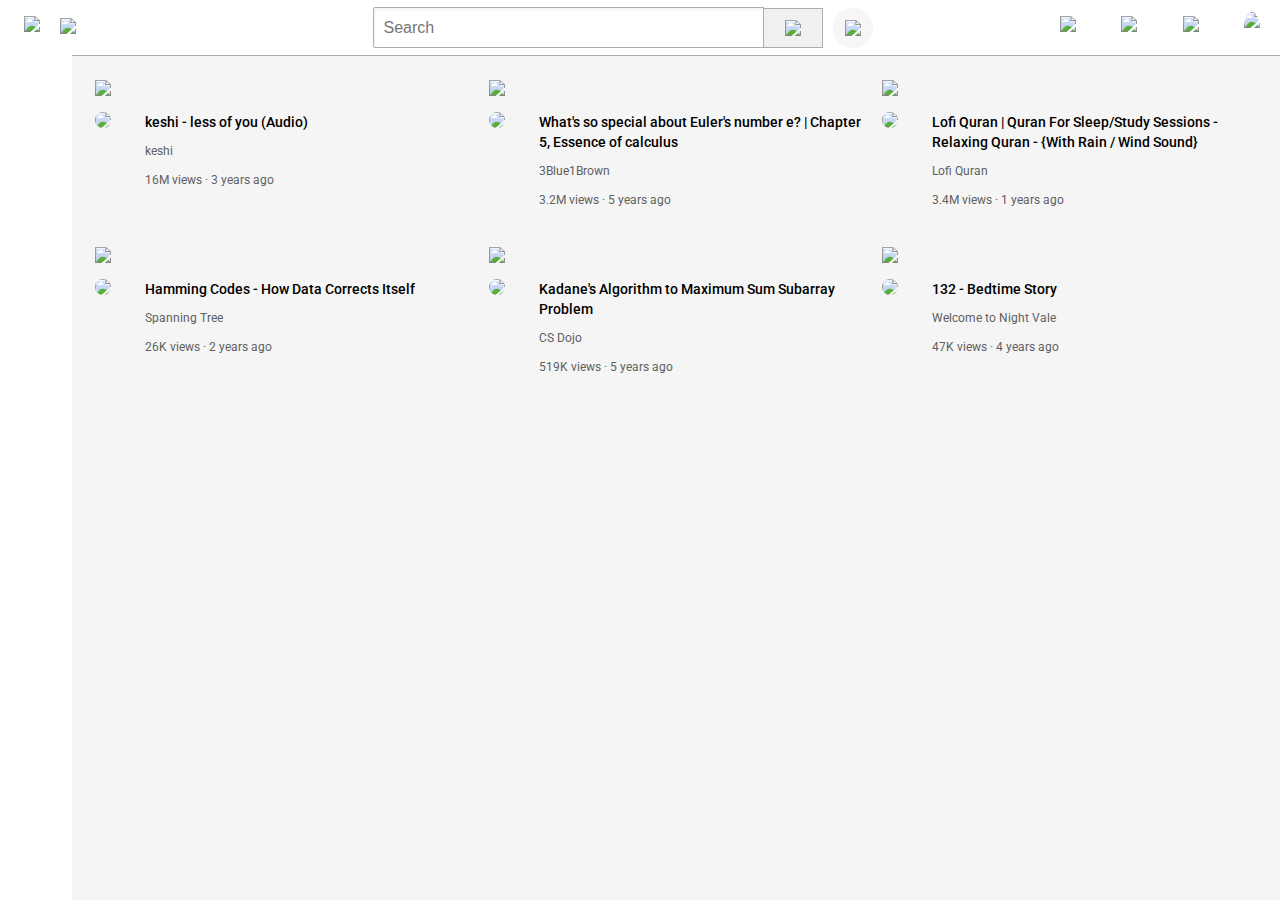
==== index.html @ 7282d74f "-" ====
<!DOCTYPE html>
<html lang="en">
  <head>
    <meta charset="UTF-8" />
    <meta http-equiv="X-UA-Compatible" content="IE=edge" />
    <meta name="viewport" content="width=device-width, initial-scale=1.0" />
    <title>YouTube</title>
    <link rel="icon" type="image/png" href="https://cdn-icons-png.flaticon.com/256/1384/1384060.png">
    <link rel="stylesheet" href="youtube.css" />
    <link rel="preconnect" href="https://fonts.googleapis.com" />
    <link rel="preconnect" href="https://fonts.gstatic.com" crossorigin />

    <link
      href="https://fonts.googleapis.com/css2?family=Roboto:wght@400;500;700&display=swap"
      rel="stylesheet"
    />
  </head>
  <body>
    <div class="header">
      <div class="left">
        <img
          class="hamburger"
          src="https://supersimple.dev/public/img/exercises/youtube/icons/hamburger-menu.svg"
        />
        <img
          class="yt-logo"
          src="https://supersimple.dev/public/img/exercises/youtube/icons/youtube-logo.svg"
        />
      </div>
      <div class="middle">
        <input class="search-bar" type="text" placeholder="Search" />
        <button class="search-button">
          <img
            class="search-icon"
            src="https://supersimple.dev/public/img/exercises/youtube/icons/search.svg"
          />
        </button>
        <button class="voice-search">
          <img
            class="voice-search-icon"
            src="https://supersimple.dev/public/img/exercises/youtube/icons/voice-search-icon.svg"
          />
        </button>
      </div>
      <div class="right">
        <img
          class="upload-icon"
          src="https://supersimple.dev/public/img/exercises/youtube/icons/upload.svg"
        />
        <img
          class="menu-icon"
          src="https://supersimple.dev/public/img/exercises/youtube/icons/youtube-apps.svg"
        />
        <img
          class="notifications-icon"
          src="https://supersimple.dev/public/img/exercises/youtube/icons/notifications.svg"
        />
        <img
          class="channel-pfp-icon"
          src="https://yt3.ggpht.com/uO2EViENDfW5fUcQGcDXRO8-UcD4BS96KiAo-aSSxw267sif7-yL8T_h6rvQkdxfVMbIyP6OMA=s88-c-k-c0x00ffffff-no-rj-mo"
        />
      </div>
    </div>
    <div class="sidebar"></div>
    <div class="vid-page">
      <div class="preview-vid">
        <div class="thumbnail-row">
          <a href="https://www.youtube.com/watch?v=mtoeTzYKyaQ"
            ><img
              class="thumbnail"
              src="https://img.youtube.com/vi/mtoeTzYKyaQ/maxresdefault.jpg"
          /></a>
          <div></div>
        </div>
        <div class="info-row">
          <div class="chpic">
            <img
              class="pfp"
              src="https://yt3.ggpht.com/5PWVj9wPhRvJvY0RgLPnrMavM_RgS2jLSCgC4fUTsv8EAMzzQIYekw7FOdlA3RToXFEihTabYw=s88-c-k-c0x00ffffff-no-nd-rj"
            />
          </div>
          <div class="info">
            <p class="vid-title">keshi - less of you (Audio)</p>
            <p class="vid-author">keshi</p>
            <p class="vid-stats">16M views &#183; 3 years ago</p>
          </div>
        </div>
      </div>

      <div class="preview-vid">
        <div class="thumbnail-row">
          <a href="https://www.youtube.com/watch?v=m2MIpDrF7Es&list=WL&index=64"
            ><img
              class="thumbnail"
              src="https://img.youtube.com/vi/m2MIpDrF7Es/maxresdefault.jpg"
          /></a>
        </div>
        <div class="info-row">
          <div class="chpic">
            <img
              class="pfp"
              src="https://yt3.ggpht.com/ytc/AL5GRJWkvJbKMtObkrt4bHRDDWgOnouAlx1wEMOzR495nA=s88-c-k-c0x00ffffff-no-rj"
            />
          </div>
          <div class="info">
            <p class="vid-title">
              What's so special about Euler's number e? | Chapter 5, Essence of
              calculus
            </p>
            <p class="vid-author">3Blue1Brown</p>
            <p class="vid-stats">3.2M views &#183; 5 years ago</p>
          </div>
        </div>
      </div>

      <div class="preview-vid">
        <div class="thumbnail-row">
          <a href="https://www.youtube.com/watch?v=khdoXB5PtpQ&list=WL&index=13"
            ><img
              class="thumbnail"
              src="https://img.youtube.com/vi/khdoXB5PtpQ/maxresdefault.jpg"
          /></a>
        </div>
        <div class="info-row">
          <div class="chpic">
            <img
              class="pfp"
              src="https://yt3.ggpht.com/eLhVZGOCmZ8YJ54ZLW8vXMplOLfSGiReot_e-05BsYoNv0SSWbXXa-2cbjSDT-f0QyFj6OU1D20=s88-c-k-c0x00ffffff-no-rj"
            />
          </div>
          <div class="info">
            <p class="vid-title">
              Lofi Quran | Quran For Sleep/Study Sessions - Relaxing Quran -
              {With Rain / Wind Sound}
            </p>
            <p class="vid-author">Lofi Quran</p>
            <p class="vid-stats">3.4M views &#183; 1 years ago</p>
          </div>
        </div>
      </div>

      <div class="preview-vid">
        <div class="thumbnail-row">
          <a href="https://www.youtube.com/watch?v=NQ4gLJYspdA&list=WL&index=20"
            ><img
              class="thumbnail"
              src="https://img.youtube.com/vi/NQ4gLJYspdA/maxresdefault.jpg"
          /></a>
        </div>
        <div class="info-row">
          <div class="chpic">
            <img
              class="pfp"
              src="https://yt3.ggpht.com/_XHlAXJYXCSz7sFXGsMxYRSz5QQBh5mo-Sl0lAPXZIFch4n7j6rO4ZsWnrxzbzbrWPds14fdTw=s88-c-k-c0x00ffffff-no-rj"
            />
          </div>
          <div class="info">
            <p class="vid-title">Hamming Codes - How Data Corrects Itself</p>
            <p class="vid-author">Spanning Tree</p>
            <p class="vid-stats">26K views &#183; 2 years ago</p>
          </div>
        </div>
      </div>

      <div class="preview-vid">
        <div class="thumbnail-row">
          <img
            class="thumbnail"
            src="https://supersimple.dev/public/img/exercises/youtube/thumbnails/thumbnail-5.webp"
          />
        </div>
        <div class="info-row">
          <div class="chpic">
            <img
              class="pfp"
              src="https://supersimple.dev/public/img/exercises/youtube/channel-profile-pics/channel-6.jpeg"
            />
          </div>
          <div class="info">
            <p class="vid-title">
              Kadane's Algorithm to Maximum Sum Subarray Problem
            </p>
            <p class="vid-author">CS Dojo</p>
            <p class="vid-stats">519K views &#183; 5 years ago</p>
          </div>
        </div>
      </div>

      <div class="preview-vid">
        <div class="thumbnail-row">
          <a href="https://www.youtube.com/watch?v=ny3H10Ua_Sc"
            ><img
              class="thumbnail"
              src="https://img.youtube.com/vi/ny3H10Ua_Sc/maxresdefault.jpg"
          /></a>
        </div>
        <div class="info-row">
          <div class="chpic">
            <img
              class="pfp"
              src="https://yt3.ggpht.com/ytc/AL5GRJXaX9dNENpvYK2jpDYpHpnFWLH4fJncloUxJvpb=s88-c-k-c0x00ffffff-no-rj"
            />
          </div>
          <div class="info">
            <p class="vid-title">132 - Bedtime Story</p>
            <p class="vid-author">Welcome to Night Vale</p>
            <p class="vid-stats">47K views &#183; 4 years ago</p>
          </div>
        </div>
      </div>
    </div>
  </body>
</html>
---- youtube.css ----
.preview-vid
{
    
}
.thumbnail
{
    width: 100%;
}
.pfp
{
    width: 80%;
    border-radius: 50%;
}
.vid-title
{
    font-size: 14px;
    font-weight: 500;
    line-height: 20px;
    margin-bottom: 12px;
}
.thumbnail-row
{
    margin-bottom: 12px;
}
p
{
    font-family: 'Roboto', sans-serif;
    margin-top: 0;
    margin-bottom: 0;
}
.vid-author, .vid-stats
{
    font-size: 12px;
    color: rgb(96, 96, 96);
}
.vid-author
{
    margin-bottom: 15px;
}
.info-row
{
    display: grid;
    grid-template-columns: 50px 1fr;
}
.vid-page
{
    display: grid;
    grid-template-columns: 1fr 1fr 1fr;
    column-gap: 16px;
    row-gap: 40px;
}
body
{
    margin: 0;
    padding-top: 80px;
    padding-left: 95px;
    padding-right: 20px;
    background-color: whitesmoke;
}
.header
{
    height: 55px;
    display: flex;
    flex-direction: row;
    justify-content: space-between;
    position: fixed;
    top: 0;
    left: 0;
    right: 0;
    background-color: rgb(255, 255, 255);
    border-bottom: 1px solid rgb(172, 172, 172);

}
.search-bar
{
    flex: 1;
    height: 37px;
    padding-left: 10px;
    font-size: 16px;
    border: 1px solid rgb(172, 172, 172);
    border-radius: 2px;
    box-shadow: inset 1px 2px 3px rgba(0, 0, 0, 0.05);
    width: 0;
}
.left
{
    width: 150px;
    display: flex;
    align-items: center;

}
.right
{
    width: 200px;
    display: flex;
    align-items: center;
    justify-content: space-between;
    margin-right: 20px;
    flex-shrink: 0;
}
.middle
{
    flex: 1;
    margin-left: 70px;
    margin-right: 35px;
    max-width: 500px;
    display: flex;
    align-items: center;
}
.hamburger
{
    height: 24px;
    margin-right: 20px;
    margin-left: 24px;
}
.yt-logo
{
    height: 20px;
}
.search-button
{
    height: 40px;
    width: 60px;
    background-color: rgb(240, 240, 240);
    border: 1px solid rgb(172, 172, 172);
    margin-left: -2px;
    margin-right: 10px;
}
.voice-search
{
    height: 40px;
    width: 40px;
    border-radius: 20px;
    border: none;
    background-color: rgb(246, 246, 246);
}

.search-icon
{
    height: 25px;
    margin-top: 4px;
}
.voice-search-icon
{
    height: 24px;
    margin-top: 4px;

}
.upload-icon
{
    height: 24px;
}
.menu-icon
{
    height: 24px;
}
.notifications-icon
{
    height: 24px;
}
.channel-pfp-icon
{
    height: 32px;
    border-radius: 50%;
}

.sidebar
{
    position: fixed;
    top: 55px;
    left: 0;
    bottom: 0;
    width: 72px;
    background-color: white;
}
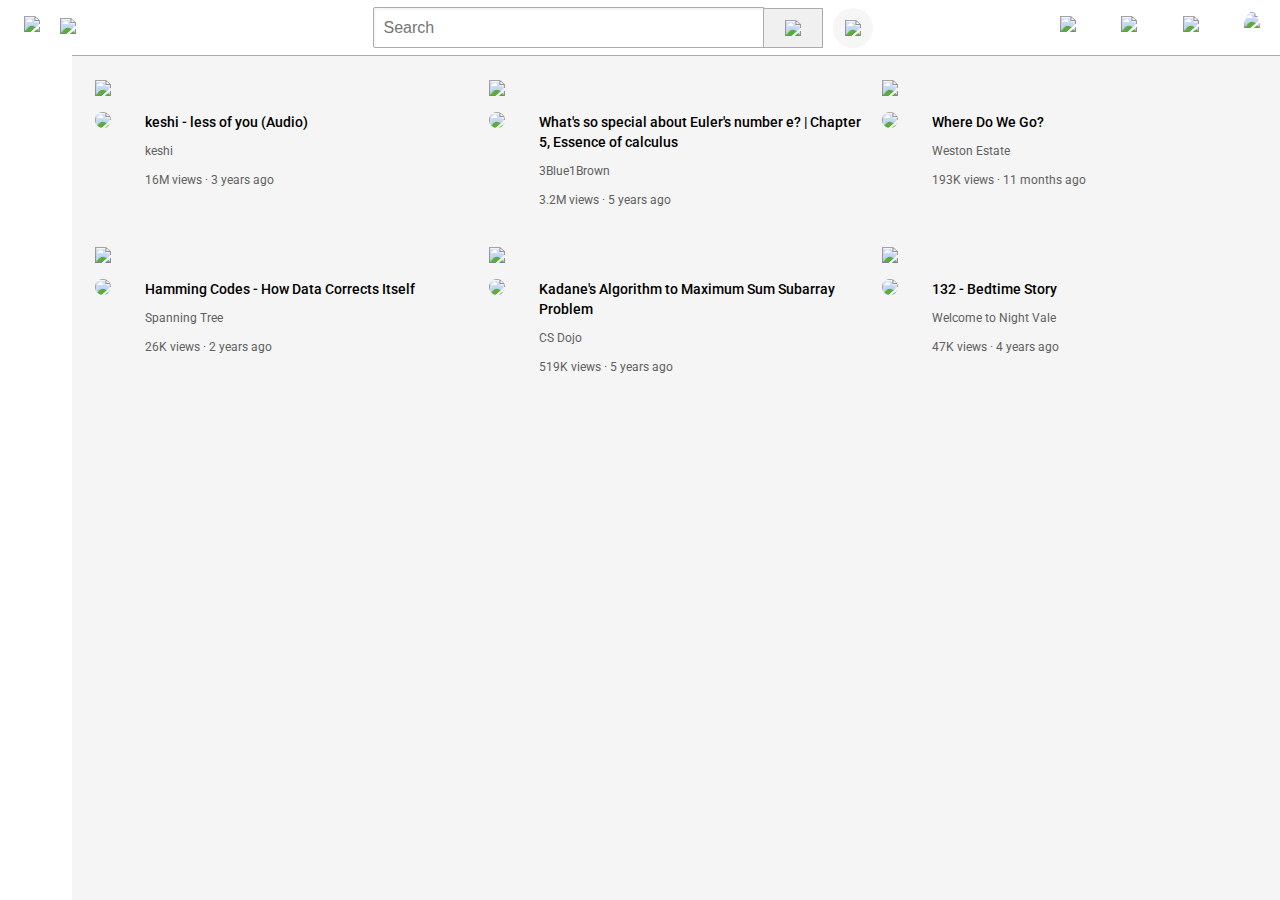
==== commit 671cb64b: "updated deleted vid" ====
--- a/index.html
+++ b/index.html
@@ -6,7 +6,7 @@
     <meta name="viewport" content="width=device-width, initial-scale=1.0" />
     <title>YouTube</title>
     <link rel="icon" type="image/png" href="https://cdn-icons-png.flaticon.com/256/1384/1384060.png">
-    <link rel="stylesheet" href="youtube.css" />
+    <link rel="stylesheet" href="index.css" />
     <link rel="preconnect" href="https://fonts.googleapis.com" />
     <link rel="preconnect" href="https://fonts.gstatic.com" crossorigin />
 
@@ -115,26 +115,25 @@
 
       <div class="preview-vid">
         <div class="thumbnail-row">
-          <a href="https://www.youtube.com/watch?v=khdoXB5PtpQ&list=WL&index=13"
-            ><img
-              class="thumbnail"
-              src="https://img.youtube.com/vi/khdoXB5PtpQ/maxresdefault.jpg"
-          /></a>
-        </div>
-        <div class="info-row">
-          <div class="chpic">
-            <img
-              class="pfp"
-              src="https://yt3.ggpht.com/eLhVZGOCmZ8YJ54ZLW8vXMplOLfSGiReot_e-05BsYoNv0SSWbXXa-2cbjSDT-f0QyFj6OU1D20=s88-c-k-c0x00ffffff-no-rj"
+          <a href="https://www.youtube.com/watch?v=sPmw9GFSrKY"
+            ><img
+              class="thumbnail"
+              src="https://i.ytimg.com/vi/sPmw9GFSrKY/hqdefault.jpg?sqp=-oaymwEXCNACELwBSFryq4qpAwkIARUAAIhCGAE=&rs=AOn4CLA925v005ctFCKeF-r364bptXPTEQ"
+          /></a>
+        </div>
+        <div class="info-row">
+          <div class="chpic">
+            <img
+              class="pfp"
+              src="https://yt3.ggpht.com/K8t03vUtV7O3P7tADBtfkooGuuhjd9gI8gG8U3W8Lv8IxljGzsiXwdgH2W3Qs5rV9Ved2fPO=s88-c-k-c0x00ffffff-no-rj"
             />
           </div>
           <div class="info">
             <p class="vid-title">
-              Lofi Quran | Quran For Sleep/Study Sessions - Relaxing Quran -
-              {With Rain / Wind Sound}
+              Where Do We Go?
             </p>
-            <p class="vid-author">Lofi Quran</p>
-            <p class="vid-stats">3.4M views &#183; 1 years ago</p>
+            <p class="vid-author">Weston Estate</p>
+            <p class="vid-stats">193K views &#183; 11 months ago</p>
           </div>
         </div>
       </div>
--- a/index.css
+++ b/index.css
@@ -0,0 +1,145 @@
+.preview-vid {
+}
+.thumbnail {
+  width: 100%;
+}
+.pfp {
+  width: 80%;
+  border-radius: 50%;
+}
+.vid-title {
+  font-size: 14px;
+  font-weight: 500;
+  line-height: 20px;
+  margin-bottom: 12px;
+}
+.thumbnail-row {
+  margin-bottom: 12px;
+}
+p {
+  font-family: "Roboto", sans-serif;
+  margin-top: 0;
+  margin-bottom: 0;
+}
+.vid-author,
+.vid-stats {
+  font-size: 12px;
+  color: rgb(96, 96, 96);
+}
+.vid-author {
+  margin-bottom: 15px;
+}
+.info-row {
+  display: grid;
+  grid-template-columns: 50px 1fr;
+}
+.vid-page {
+  display: grid;
+  grid-template-columns: 1fr 1fr 1fr;
+  column-gap: 16px;
+  row-gap: 40px;
+}
+body {
+  margin: 0;
+  padding-top: 80px;
+  padding-left: 95px;
+  padding-right: 20px;
+  background-color: whitesmoke;
+}
+.header {
+  height: 55px;
+  display: flex;
+  flex-direction: row;
+  justify-content: space-between;
+  position: fixed;
+  top: 0;
+  left: 0;
+  right: 0;
+  background-color: rgb(255, 255, 255);
+  border-bottom: 1px solid rgb(172, 172, 172);
+}
+.search-bar {
+  flex: 1;
+  height: 37px;
+  padding-left: 10px;
+  font-size: 16px;
+  border: 1px solid rgb(172, 172, 172);
+  border-radius: 2px;
+  box-shadow: inset 1px 2px 3px rgba(0, 0, 0, 0.05);
+  width: 0;
+}
+.left {
+  width: 150px;
+  display: flex;
+  align-items: center;
+}
+.right {
+  width: 200px;
+  display: flex;
+  align-items: center;
+  justify-content: space-between;
+  margin-right: 20px;
+  flex-shrink: 0;
+}
+.middle {
+  flex: 1;
+  margin-left: 70px;
+  margin-right: 35px;
+  max-width: 500px;
+  display: flex;
+  align-items: center;
+}
+.hamburger {
+  height: 24px;
+  margin-right: 20px;
+  margin-left: 24px;
+}
+.yt-logo {
+  height: 20px;
+}
+.search-button {
+  height: 40px;
+  width: 60px;
+  background-color: rgb(240, 240, 240);
+  border: 1px solid rgb(172, 172, 172);
+  margin-left: -2px;
+  margin-right: 10px;
+}
+.voice-search {
+  height: 40px;
+  width: 40px;
+  border-radius: 20px;
+  border: none;
+  background-color: rgb(246, 246, 246);
+}
+
+.search-icon {
+  height: 25px;
+  margin-top: 4px;
+}
+.voice-search-icon {
+  height: 24px;
+  margin-top: 4px;
+}
+.upload-icon {
+  height: 24px;
+}
+.menu-icon {
+  height: 24px;
+}
+.notifications-icon {
+  height: 24px;
+}
+.channel-pfp-icon {
+  height: 32px;
+  border-radius: 50%;
+}
+
+.sidebar {
+  position: fixed;
+  top: 55px;
+  left: 0;
+  bottom: 0;
+  width: 72px;
+  background-color: white;
+}
